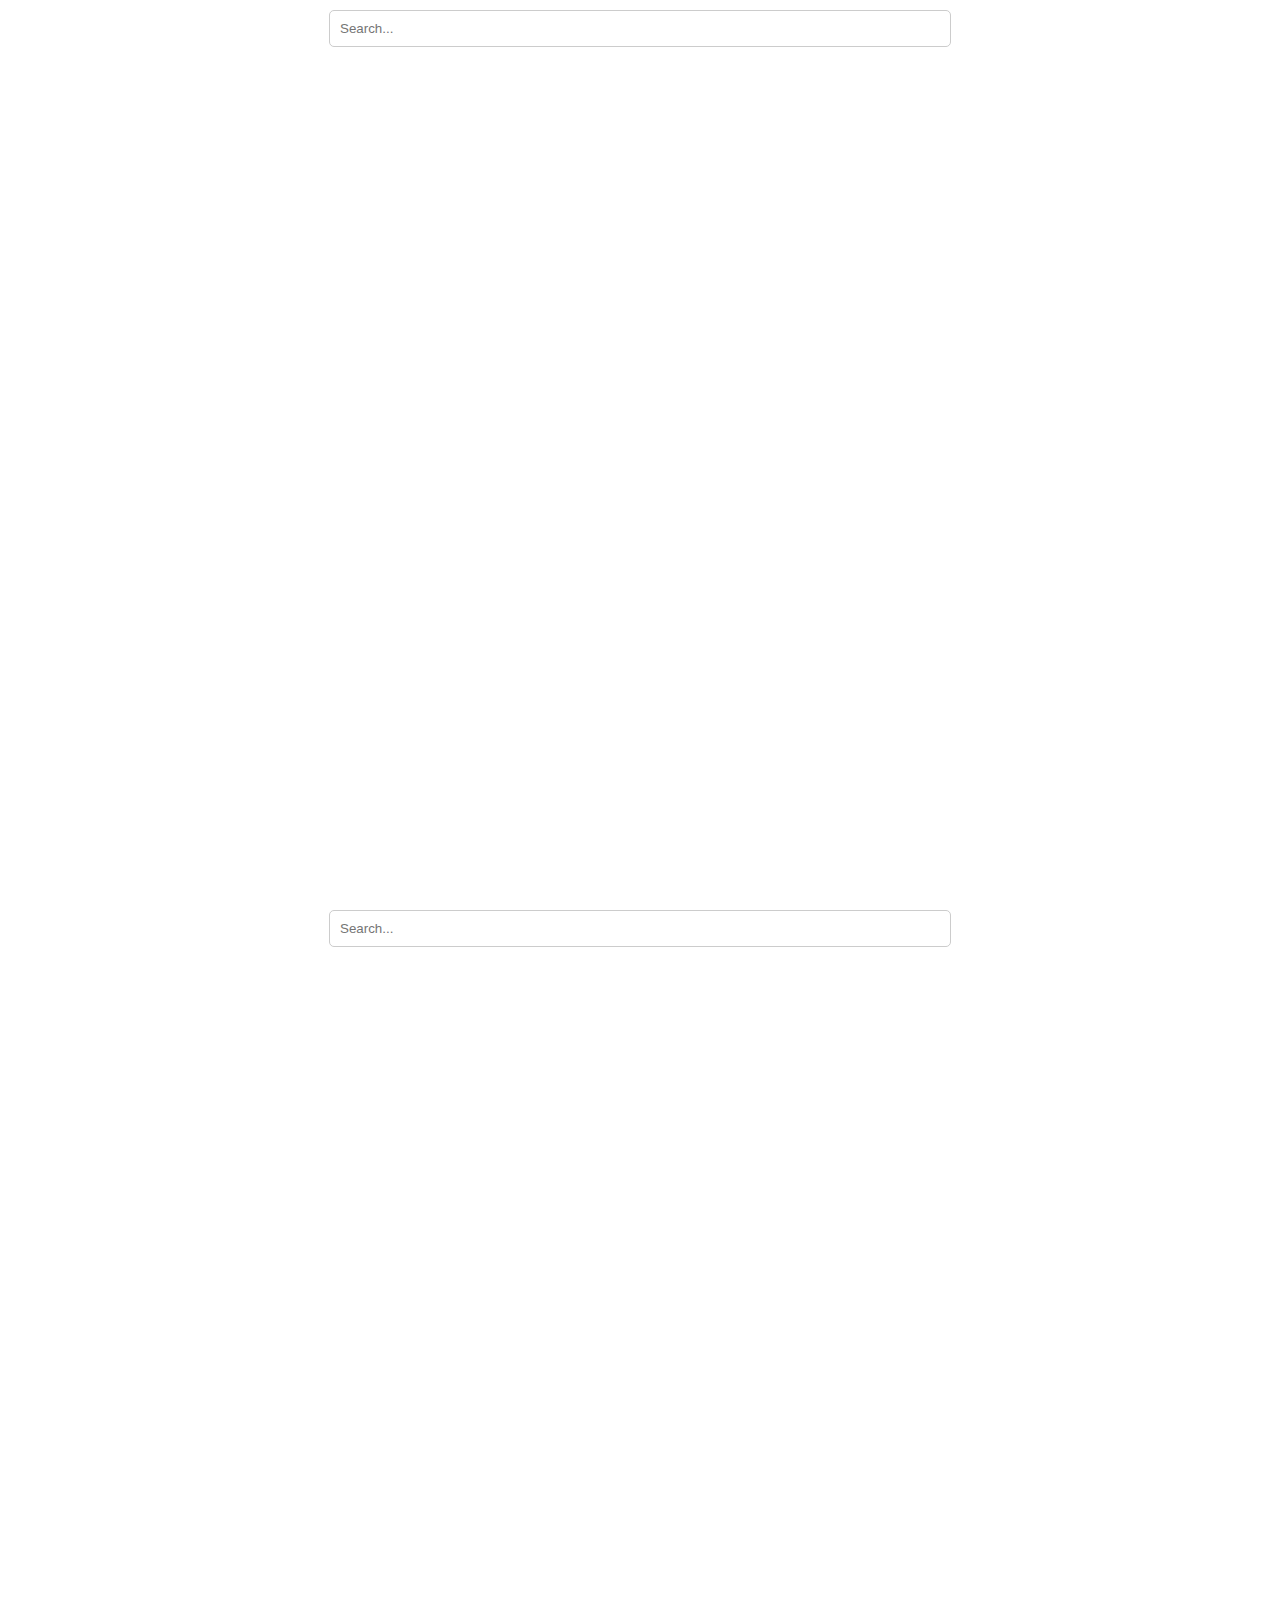
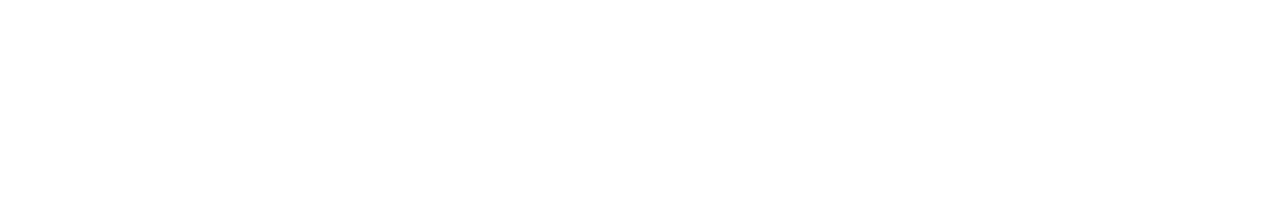
==== AttackCards/index.html @ c2442cb5 "Create index.html" ====
<!DOCTYPE html>
<html lang="en">
<head>
    <meta charset="UTF-8">
    <meta name="viewport" content="width=device-width, initial-scale=1.0">
    <title>Attack Cards</title>
    <style>
        body, html {
            margin: 0;
            padding: 0;
            width: 100%;
            height: 100%;
            font-family: Arial, sans-serif;
        }
        .content {
            width: 100%;
            height: 100%;
            display: flex;
            flex-direction: column;
        }
        .search-bar {
            padding: 10px;
            text-align: center;
        }
        .search-bar input {
            padding: 10px;
            width: 80%;
            max-width: 600px;
            border: 1px solid #ccc;
            border-radius: 5px;
        }
        .iframe-container {
            flex: 1;
            width: 100%;
        }
        iframe {
            width: 100%;
            height: 100%;
            border: none;
        }
    </style>
</head>
<body>
    <div class="content">
        <div class="search-bar">
            <input type="text" id="searchInput" placeholder="Search...">
        </div>
        <div class="iframe-container">
            <iframe id="spreadsheet" referrerpolicy="no-referrer-when-downgrade" src="https://docs.google.com/spreadsheets/d/e/YOUR_GOOGLE_SHEETS_ID_FOR_ATTACK_CARDS/pubhtml?gid=0&single=true&widget=true&headers=false"></iframe>
        </div>
    </div>
    <!DOCTYPE html>
<html lang="en">
<head>
    <meta charset="UTF-8">
    <meta name="viewport" content="width=device-width, initial-scale=1.0">
    <title>Defense Cards</title>
    <style>
        body, html {
            margin: 0;
            padding: 0;
            width: 100%;
            height: 100%;
            font-family: Arial, sans-serif;
        }
        .content {
            width: 100%;
            height: 100%;
            display: flex;
            flex-direction: column;
        }
        .search-bar {
            padding: 10px;
            text-align: center;
        }
        .search-bar input {
            padding: 10px;
            width: 80%;
            max-width: 600px;
            border: 1px solid #ccc;
            border-radius: 5px;
        }
        .iframe-container {
            flex: 1;
            width: 100%;
        }
        iframe {
            width: 100%;
            height: 100%;
            border: none;
        }
    </style>
</head>
<body>
    <div class="content">
        <div class="search-bar">
            <input type="text" id="searchInput" placeholder="Search...">
        </div>
        <div class="iframe-container">
            <iframe id="spreadsheet" referrerpolicy="no-referrer-when-downgrade" src="https://docs.google.com/spreadsheets/d/e/YOUR_GOOGLE_SHEETS_ID_FOR_DEFENSE_CARDS/pubhtml?gid=0&single=true&widget=true&headers=false"></iframe>
        </div>
    </div>
</body>
</html>
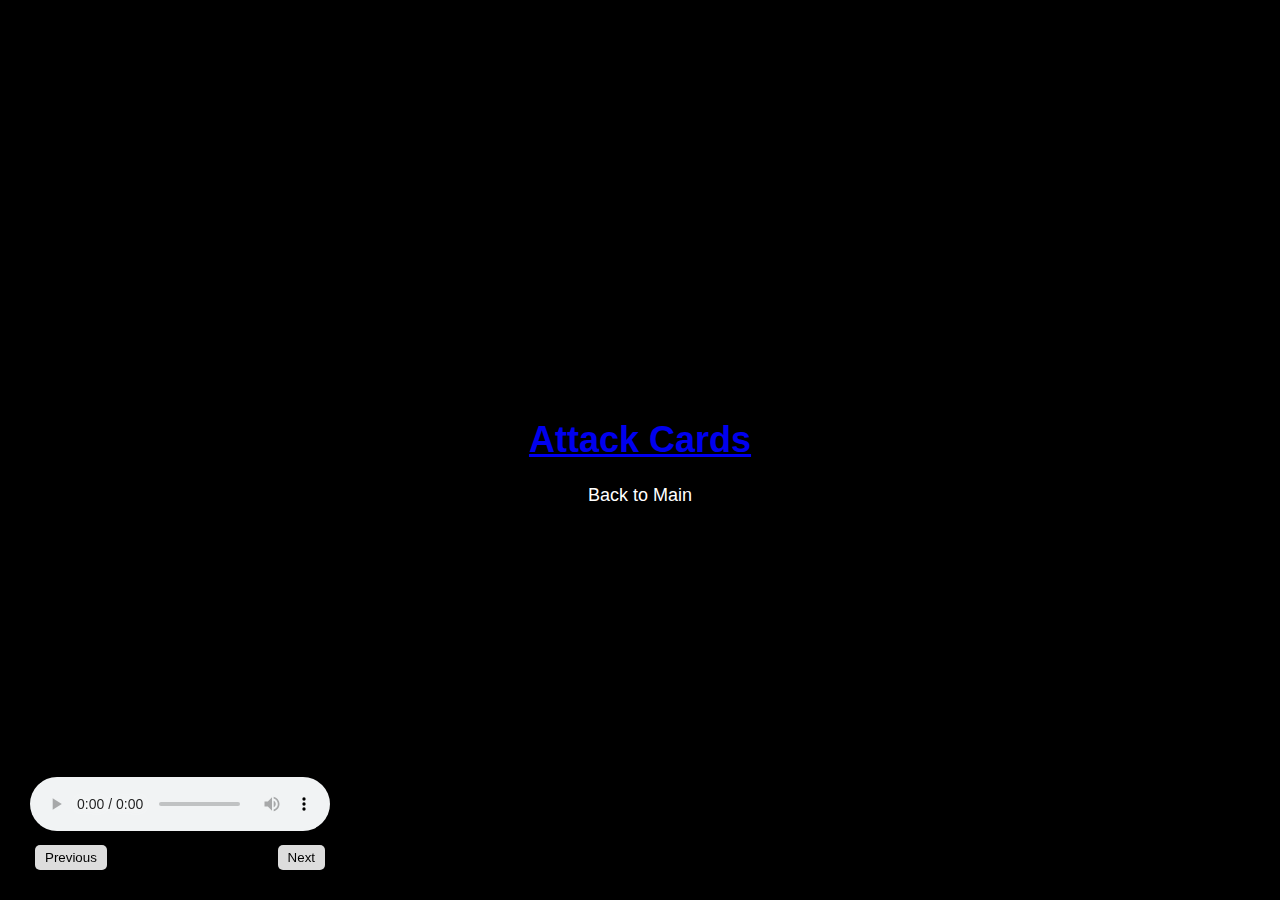
==== commit a926fd07: "Update index.html" ====
--- a/AttackCards/index.html
+++ b/AttackCards/index.html
@@ -3,102 +3,270 @@
 <head>
     <meta charset="UTF-8">
     <meta name="viewport" content="width=device-width, initial-scale=1.0">
-    <title>Attack Cards</title>
+    <title>Attack Cards - Kingdoms of Arcanon</title>
     <style>
-        body, html {
+        body {
+            font-family: Arial, sans-serif;
             margin: 0;
             padding: 0;
+            background-color: #f0f0f0;
+        }
+        .splash-screen {
+            position: fixed;
+            top: 0;
+            left: 0;
             width: 100%;
             height: 100%;
-            font-family: Arial, sans-serif;
-        }
-        .content {
+            background-color: #000;
+            color: #fff;
+            display: flex;
+            flex-direction: column;
+            align-items: center;
+            justify-content: center;
+            z-index: 1000;
+            transition: opacity 0.9s ease-out;
+        }
+        .fade-to-black {
+            opacity: 0.9;
+        }
+        .fade-out {
+            opacity: 0;
+            z-index: -1;
+        }
+        .show {
+            display: block !important;
+        }
+        .main-content {
+            display: none;
+            position: absolute;
+            top: 0;
+            left: 0;
             width: 100%;
             height: 100%;
+            background-color: #fff;
+            transition: opacity 0.5s ease-in-out;
+            opacity: 0;
+            z-index: 100;
+        }
+        .page-title {
+            padding: 20px;
+            background-color: #333;
+            color: #fff;
+            font-size: 24px;
+            text-align: center;
+        }
+        .page-subtitle {
+            padding: 10px;
+            background-color: #444;
+            text-align: center;
+        }
+        .page-link {
+            color: #fff;
+            text-decoration: none;
+            margin: 0 10px;
+            font-size: 18px;
+        }
+        .page-link:hover {
+            text-decoration: underline;
+        }
+        .audio-player {
+            position: fixed;
+            bottom: 20px;
+            left: 20px;
+            background-color: rgba(0, 0, 0, 0.7);
+            padding: 10px;
+            border-radius: 5px;
+            z-index: 1001;
+        }
+        .audio-controls {
             display: flex;
-            flex-direction: column;
-        }
-        .search-bar {
-            padding: 10px;
-            text-align: center;
-        }
-        .search-bar input {
-            padding: 10px;
-            width: 80%;
-            max-width: 600px;
-            border: 1px solid #ccc;
+            justify-content: space-between;
+            align-items: center;
+            margin-top: 10px;
+        }
+        .control-button {
+            background-color: #ddd;
+            color: #000;
+            border: none;
+            padding: 5px 10px;
+            margin: 0 5px;
+            cursor: pointer;
             border-radius: 5px;
         }
-        .iframe-container {
-            flex: 1;
-            width: 100%;
-        }
-        iframe {
-            width: 100%;
-            height: 100%;
-            border: none;
+        .control-button:hover {
+            background-color: #bbb;
         }
     </style>
 </head>
 <body>
-    <div class="content">
-        <div class="search-bar">
-            <input type="text" id="searchInput" placeholder="Search...">
-        </div>
-        <div class="iframe-container">
-            <iframe id="spreadsheet" referrerpolicy="no-referrer-when-downgrade" src="https://docs.google.com/spreadsheets/d/e/YOUR_GOOGLE_SHEETS_ID_FOR_ATTACK_CARDS/pubhtml?gid=0&single=true&widget=true&headers=false"></iframe>
+    <div class="splash-screen" id="splash-screen">
+        <h1 style="font-size: 36px;"><a href="#" onclick="location.reload();">Attack Cards</a></h1>
+        <a href="#" class="page-link" data-page="index">Back to Main</a>
+        <div class="audio-player">
+            <audio id="audio-player" controls autoplay loop>
+                <source src="https://raw.githubusercontent.com/RealmCraftStudios/Kingdoms-of-Arcanon/main/WelcometoArcanon.wav" type="audio/wav">
+                Your browser does not support the audio element.
+            </audio>
+            <div class="audio-controls">
+                <button class="control-button" id="prevButton">Previous</button>
+                <button class="control-button" id="nextButton">Next</button>
+            </div>
         </div>
     </div>
-    <!DOCTYPE html>
-<html lang="en">
-<head>
-    <meta charset="UTF-8">
-    <meta name="viewport" content="width=device-width, initial-scale=1.0">
-    <title>Defense Cards</title>
-    <style>
-        body, html {
-            margin: 0;
-            padding: 0;
-            width: 100%;
-            height: 100%;
-            font-family: Arial, sans-serif;
-        }
-        .content {
-            width: 100%;
-            height: 100%;
-            display: flex;
-            flex-direction: column;
-        }
-        .search-bar {
-            padding: 10px;
-            text-align: center;
-        }
-        .search-bar input {
-            padding: 10px;
-            width: 80%;
-            max-width: 600px;
-            border: 1px solid #ccc;
-            border-radius: 5px;
-        }
-        .iframe-container {
-            flex: 1;
-            width: 100%;
-        }
-        iframe {
-            width: 100%;
-            height: 100%;
-            border: none;
-        }
-    </style>
-</head>
-<body>
-    <div class="content">
-        <div class="search-bar">
-            <input type="text" id="searchInput" placeholder="Search...">
+    <div class="main-content" id="main-content">
+        <div class="page-title">
+            <a href="#" onclick="location.reload();">Attack Cards</a>
         </div>
-        <div class="iframe-container">
-            <iframe id="spreadsheet" referrerpolicy="no-referrer-when-downgrade" src="https://docs.google.com/spreadsheets/d/e/YOUR_GOOGLE_SHEETS_ID_FOR_DEFENSE_CARDS/pubhtml?gid=0&single=true&widget=true&headers=false"></iframe>
+        <div class="page-subtitle">
+            <a href="#" class="page-link" data-page="character-cards">Character Cards</a>
+            <a href="#" class="page-link" data-page="defense-cards">Defense Cards</a>
+            <a href="#" class="page-link" data-page="item-cards">Item Cards</a>
+            <a href="#" class="page-link" data-page="resource-cards">Resource Cards</a>
+            <a href="#" class="page-link" data-page="ruler-cards">Ruler Cards</a>
+            <a href="#" class="page-link" data-page="rulebook">Rulebook</a>
+            <a href="#" class="page-link" data-page="world-history">World History</a>
+            <a href="#" class="page-link" data-page="set-info">Set Info</a>
         </div>
+        <iframe referrerpolicy="no-referrer-when-downgrade" src="https://docs.google.com/spreadsheets/d/e/2PACX-1vT9rFx02t1_zGvslDVs8c93eSvdoKx_UvHZrj9n1d6gdpb4rEBpbycmoCqwaPNisT3q31p4R_Gq6zXf/pubhtml?gid=0&single=true&widget=true&headers=false" style="width: 100%; height: calc(100% - 80px); border: none;"></iframe>
     </div>
+    <script>
+        document.addEventListener("DOMContentLoaded", function() {
+            const splashScreen = document.getElementById('splash-screen');
+            const mainContent = document.getElementById('main-content');
+            const pageLinks = document.querySelectorAll('.page-link');
+            const audioPlayer = document.getElementById('audio-player');
+            const nextButton = document.getElementById('nextButton');
+            const prevButton = document.getElementById('prevButton');
+
+            let currentTrackIndex = 0;
+            const tracks = [
+                "https://raw.githubusercontent.com/RealmCraftStudios/Kingdoms-of-Arcanon/main/WelcometoArcanon.wav",
+                "https://raw.githubusercontent.com/RealmCraftStudios/Kingdoms-of-Arcanon/main/CreationofArcanon.wav",
+                "https://raw.githubusercontent.com/RealmCraftStudios/Kingdoms-of-Arcanon/main/ComingofDarnkess.wav",
+                "https://raw.githubusercontent.com/RealmCraftStudios/Kingdoms-of-Arcanon/main/TheNinePlagues.wav",
+                "https://raw.githubusercontent.com/RealmCraftStudios/Kingdoms-of-Arcanon/main/TheDarkTimes.wav",
+                "https://raw.githubusercontent.com/RealmCraftStudios/Kingdoms-of-Arcanon/main/GreatWarArcanon.wav"
+            ];
+
+            function playCurrentTrack() {
+                audioPlayer.src = tracks[currentTrackIndex];
+                audioPlayer.play();
+            }
+
+            nextButton.addEventListener('click', function() {
+                currentTrackIndex = (currentTrackIndex + 1) % tracks.length;
+                playCurrentTrack();
+            });
+
+            prevButton.addEventListener('click', function() {
+                currentTrackIndex = (currentTrackIndex - 1 + tracks.length) % tracks.length;
+                playCurrentTrack();
+            });
+
+            playCurrentTrack();
+
+            audioPlayer.volume = 0.75;
+
+            function stopBackgroundMusic() {
+                audioPlayer.pause();
+                audioPlayer.currentTime = 0;
+            }
+
+            pageLinks.forEach(link => {
+                link.addEventListener('click', function(e) {
+                    e.preventDefault();
+                    const pageId = this.getAttribute('data-page');
+                    const iframeSrc = getIframeSrc(pageId);
+                    splashScreen.classList.add('fade-to-black');
+                    setTimeout(() => {
+                        splashScreen.classList.add('fade-out');
+                        mainContent.classList.add('show');
+                        stopBackgroundMusic();
+                        mainContent.innerHTML = `
+                            <div class="page-title">
+                                <a href="#" onclick="location.reload();">Attack Cards</a>
+                            </div>
+                            <div class="page-subtitle">
+                                <a href="#" class="page-link" data-page="character-cards">Character Cards</a>
+                                <a href="#" class="page-link" data-page="defense-cards">Defense Cards</a>
+                                <a href="#" class="page-link" data-page="item-cards">Item Cards</a>
+                                <a href="#" class="page-link" data-page="resource-cards">Resource Cards</a>
+                                <a href="#" class="page-link" data-page="ruler-cards">Ruler Cards</a>
+                                <a href="#" class="page-link" data-page="rulebook">Rulebook</a>
+                                <a href="#" class="page-link" data-page="world-history">World History</a>
+                                <a href="#" class="page-link" data-page="set-info">Set Info</a>
+                            </div>
+                            <iframe referrerpolicy="no-referrer-when-downgrade" src="${iframeSrc}" style="width: 100%; height: calc(100% - 80px); border: none;"></iframe>
+                        `;
+                        attachLinkListeners();
+                    }, 900);
+                });
+            });
+
+            function getIframeSrc(pageId) {
+                switch (pageId) {
+                    case 'index':
+                        return 'https://docs.google.com/spreadsheets/d/e/2PACX-1vS2HMrAvELJcP2eQWHyQIJgMlY7IvAXJLmoxTDllPjNM3HE5b3emG9Lkmmj_3E5G0ArbXwAT4yopTib/pubhtml?gid=0&single=true&widget=true&headers=false';
+                    case 'character-cards':
+                        return 'https://docs.google.com/spreadsheets/d/e/2PACX-1vS2x7jF1zTy-9wYXOJshPn0RDShqPc1-Hkk1Dtl-VR58cRkR6c3BDMtkm1s5Z4cOJ8u5i-9VgOwD85B/pubhtml?gid=0&single=true&widget=true&headers=false';
+                    case 'defense-cards':
+                        return 'https://docs.google.com/spreadsheets/d/e/2PACX-1vTBllSZ2ihO1HLrZkI_8t4wPKzL12g05M38dJZu8QkATq1fJ1am6DfXxud4oZupImOxqZ5UAVSYYw1j/pubhtml?gid=0&single=true&widget=true&headers=false';
+                    case 'item-cards':
+                        return 'https://docs.google.com/spreadsheets/d/e/2PACX-1vQTmSPi4bfyHTgGOT7A9ujMXK1kXAR2E-tcJqSssUSkL9XZ1F8iErfTl3Ip7u4MkTPJ4e1Uaqizs4BK/pubhtml?gid=0&single=true&widget=true&headers=false';
+                    case 'resource-cards':
+                        return 'https://docs.google.com/spreadsheets/d/e/2PACX-1vRc-lzNkl5W2Y-14zF8gB8oh3OB5qE_f2VxBJLO7raHD8b8y1fZ6dciTj7Bb2Ycuk9tYyASmwe2Vx2B/pubhtml?gid=0&single=true&widget=true&headers=false';
+                    case 'ruler-cards':
+                        return 'https://docs.google.com/spreadsheets/d/e/2PACX-1vR9Z-ErNvX7nAedFySfI9DtyHjMqNidP5OFzGg3M9V79T0m1qZ1C12xIjA0OPnWtoKQy_FQmOYKJApO/pubhtml?gid=0&single=true&widget=true&headers=false';
+                    case 'rulebook':
+                        return 'https://docs.google.com/spreadsheets/d/e/2PACX-1vS-O3OGpMvJirxFHZlwMMo7l77i4B14Iw3KcI0Q0yO5LyVleQ8hBRD9L-XGRwrj0WKYyZAL21etJh3w/pubhtml?gid=0&single=true&widget=true&headers=false';
+                    case 'world-history':
+                        return 'https://docs.google.com/spreadsheets/d/e/2PACX-1vQh4FyLxI16pl5heKobQ6KZsZrYloTwJdYcimV5lCGP5VE8U9BoExg2A-u7u5b3uSfZLQNCm3-rE1qR/pubhtml?gid=0&single=true&widget=true&headers=false';
+                    case 'set-info':
+                        return 'https://docs.google.com/spreadsheets/d/e/2PACX-1vSgqEYRdfFQKeWbGVD-9mXq4V0aAFKMfSf3eklYUuYLLueZ4OaygNqIvE2EFEthxq0TkRuhkVqHCC0A/pubhtml?gid=0&single=true&widget=true&headers=false';
+                    default:
+                        return '';
+                }
+            }
+
+            function attachLinkListeners() {
+                const pageLinks = document.querySelectorAll('.page-link');
+                pageLinks.forEach(link => {
+                    link.addEventListener('click', function(e) {
+                        e.preventDefault();
+                        const pageId = this.getAttribute('data-page');
+                        const iframeSrc = getIframeSrc(pageId);
+                        mainContent.innerHTML = `
+                            <div class="page-title">
+                                <a href="#" onclick="location.reload();">Attack Cards</a>
+                            </div>
+                            <div class="page-subtitle">
+                                <a href="#" class="page-link" data-page="character-cards">Character Cards</a>
+                                <a href="#" class="page-link" data-page="defense-cards">Defense Cards</a>
+                                <a href="#" class="page-link" data-page="item-cards">Item Cards</a>
+                                <a href="#" class="page-link" data-page="resource-cards">Resource Cards</a>
+                                <a href="#" class="page-link" data-page="ruler-cards">Ruler Cards</a>
+                                <a href="#" class="page-link" data-page="rulebook">Rulebook</a>
+                                <a href="#" class="page-link" data-page="world-history">World History</a>
+                                <a href="#" class="page-link" data-page="set-info">Set Info</a>
+                            </div>
+                            <iframe referrerpolicy="no-referrer-when-downgrade" src="${iframeSrc}" style="width: 100%; height: calc(100% - 80px); border: none;"></iframe>
+                        `;
+                        attachLinkListeners();
+                    });
+                });
+            }
+
+            attachLinkListeners();
+
+            setTimeout(() => {
+                splashScreen.classList.add('fade-to-black');
+                setTimeout(() => {
+                    splashScreen.classList.add('fade-out');
+                    mainContent.classList.add('show');
+                    stopBackgroundMusic();
+                }, 900);
+            }, 3000);
+        });
+    </script>
 </body>
 </html>
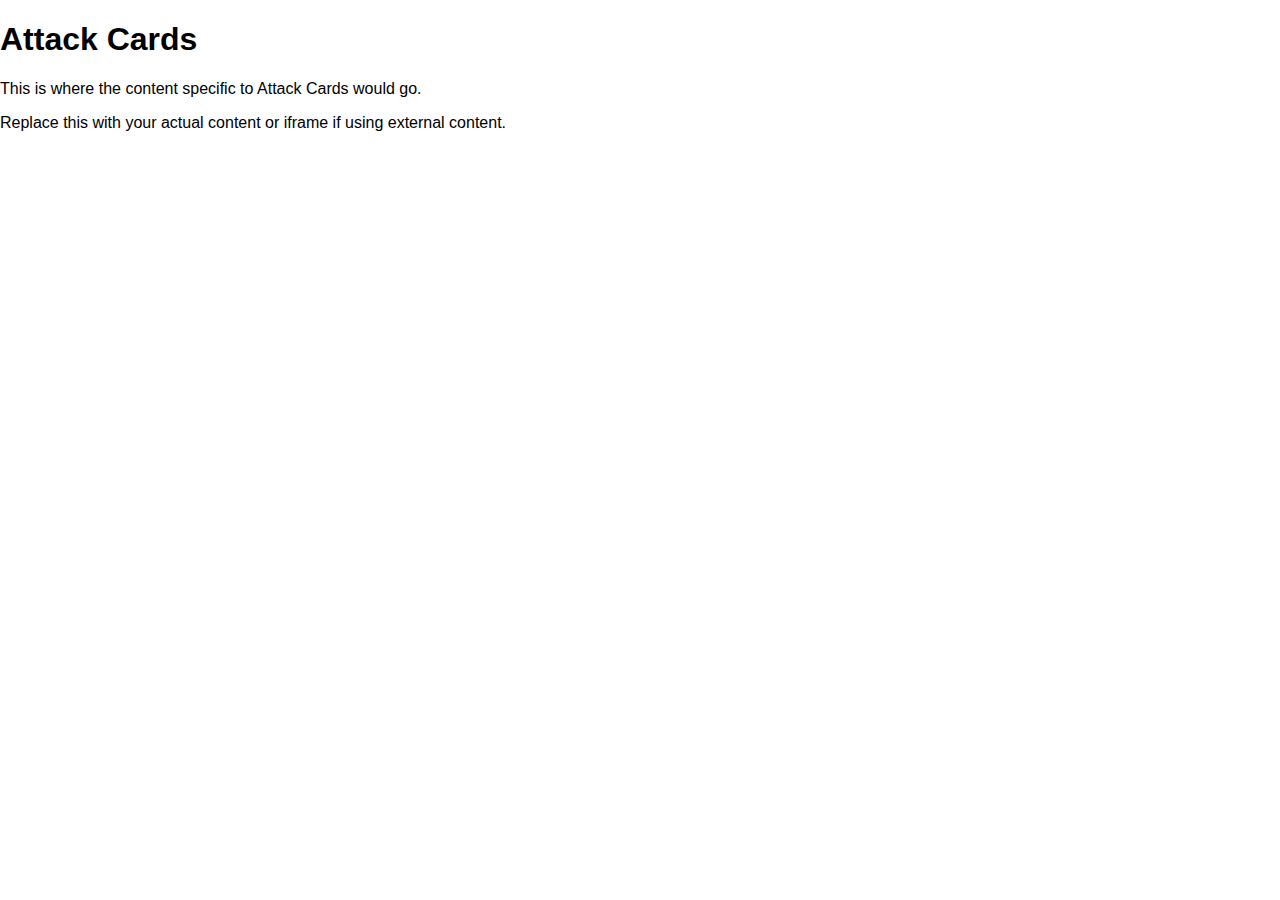
==== commit 1267d417: "Update index.html" ====
--- a/AttackCards/index.html
+++ b/AttackCards/index.html
@@ -3,270 +3,22 @@
 <head>
     <meta charset="UTF-8">
     <meta name="viewport" content="width=device-width, initial-scale=1.0">
-    <title>Attack Cards - Kingdoms of Arcanon</title>
+    <title>Attack Cards - Kingdoms of Arcanon Game Data</title>
     <style>
         body {
-            font-family: Arial, sans-serif;
             margin: 0;
             padding: 0;
-            background-color: #f0f0f0;
+            font-family: Arial, sans-serif;
+            background-color: #fff; /* Adjust background color if needed */
+            color: #000; /* Adjust text color if needed */
         }
-        .splash-screen {
-            position: fixed;
-            top: 0;
-            left: 0;
-            width: 100%;
-            height: 100%;
-            background-color: #000;
-            color: #fff;
-            display: flex;
-            flex-direction: column;
-            align-items: center;
-            justify-content: center;
-            z-index: 1000;
-            transition: opacity 0.9s ease-out;
-        }
-        .fade-to-black {
-            opacity: 0.9;
-        }
-        .fade-out {
-            opacity: 0;
-            z-index: -1;
-        }
-        .show {
-            display: block !important;
-        }
-        .main-content {
-            display: none;
-            position: absolute;
-            top: 0;
-            left: 0;
-            width: 100%;
-            height: 100%;
-            background-color: #fff;
-            transition: opacity 0.5s ease-in-out;
-            opacity: 0;
-            z-index: 100;
-        }
-        .page-title {
-            padding: 20px;
-            background-color: #333;
-            color: #fff;
-            font-size: 24px;
-            text-align: center;
-        }
-        .page-subtitle {
-            padding: 10px;
-            background-color: #444;
-            text-align: center;
-        }
-        .page-link {
-            color: #fff;
-            text-decoration: none;
-            margin: 0 10px;
-            font-size: 18px;
-        }
-        .page-link:hover {
-            text-decoration: underline;
-        }
-        .audio-player {
-            position: fixed;
-            bottom: 20px;
-            left: 20px;
-            background-color: rgba(0, 0, 0, 0.7);
-            padding: 10px;
-            border-radius: 5px;
-            z-index: 1001;
-        }
-        .audio-controls {
-            display: flex;
-            justify-content: space-between;
-            align-items: center;
-            margin-top: 10px;
-        }
-        .control-button {
-            background-color: #ddd;
-            color: #000;
-            border: none;
-            padding: 5px 10px;
-            margin: 0 5px;
-            cursor: pointer;
-            border-radius: 5px;
-        }
-        .control-button:hover {
-            background-color: #bbb;
-        }
+        /* Add any specific styling for Attack Cards here */
     </style>
 </head>
 <body>
-    <div class="splash-screen" id="splash-screen">
-        <h1 style="font-size: 36px;"><a href="#" onclick="location.reload();">Attack Cards</a></h1>
-        <a href="#" class="page-link" data-page="index">Back to Main</a>
-        <div class="audio-player">
-            <audio id="audio-player" controls autoplay loop>
-                <source src="https://raw.githubusercontent.com/RealmCraftStudios/Kingdoms-of-Arcanon/main/WelcometoArcanon.wav" type="audio/wav">
-                Your browser does not support the audio element.
-            </audio>
-            <div class="audio-controls">
-                <button class="control-button" id="prevButton">Previous</button>
-                <button class="control-button" id="nextButton">Next</button>
-            </div>
-        </div>
-    </div>
-    <div class="main-content" id="main-content">
-        <div class="page-title">
-            <a href="#" onclick="location.reload();">Attack Cards</a>
-        </div>
-        <div class="page-subtitle">
-            <a href="#" class="page-link" data-page="character-cards">Character Cards</a>
-            <a href="#" class="page-link" data-page="defense-cards">Defense Cards</a>
-            <a href="#" class="page-link" data-page="item-cards">Item Cards</a>
-            <a href="#" class="page-link" data-page="resource-cards">Resource Cards</a>
-            <a href="#" class="page-link" data-page="ruler-cards">Ruler Cards</a>
-            <a href="#" class="page-link" data-page="rulebook">Rulebook</a>
-            <a href="#" class="page-link" data-page="world-history">World History</a>
-            <a href="#" class="page-link" data-page="set-info">Set Info</a>
-        </div>
-        <iframe referrerpolicy="no-referrer-when-downgrade" src="https://docs.google.com/spreadsheets/d/e/2PACX-1vT9rFx02t1_zGvslDVs8c93eSvdoKx_UvHZrj9n1d6gdpb4rEBpbycmoCqwaPNisT3q31p4R_Gq6zXf/pubhtml?gid=0&single=true&widget=true&headers=false" style="width: 100%; height: calc(100% - 80px); border: none;"></iframe>
-    </div>
-    <script>
-        document.addEventListener("DOMContentLoaded", function() {
-            const splashScreen = document.getElementById('splash-screen');
-            const mainContent = document.getElementById('main-content');
-            const pageLinks = document.querySelectorAll('.page-link');
-            const audioPlayer = document.getElementById('audio-player');
-            const nextButton = document.getElementById('nextButton');
-            const prevButton = document.getElementById('prevButton');
-
-            let currentTrackIndex = 0;
-            const tracks = [
-                "https://raw.githubusercontent.com/RealmCraftStudios/Kingdoms-of-Arcanon/main/WelcometoArcanon.wav",
-                "https://raw.githubusercontent.com/RealmCraftStudios/Kingdoms-of-Arcanon/main/CreationofArcanon.wav",
-                "https://raw.githubusercontent.com/RealmCraftStudios/Kingdoms-of-Arcanon/main/ComingofDarnkess.wav",
-                "https://raw.githubusercontent.com/RealmCraftStudios/Kingdoms-of-Arcanon/main/TheNinePlagues.wav",
-                "https://raw.githubusercontent.com/RealmCraftStudios/Kingdoms-of-Arcanon/main/TheDarkTimes.wav",
-                "https://raw.githubusercontent.com/RealmCraftStudios/Kingdoms-of-Arcanon/main/GreatWarArcanon.wav"
-            ];
-
-            function playCurrentTrack() {
-                audioPlayer.src = tracks[currentTrackIndex];
-                audioPlayer.play();
-            }
-
-            nextButton.addEventListener('click', function() {
-                currentTrackIndex = (currentTrackIndex + 1) % tracks.length;
-                playCurrentTrack();
-            });
-
-            prevButton.addEventListener('click', function() {
-                currentTrackIndex = (currentTrackIndex - 1 + tracks.length) % tracks.length;
-                playCurrentTrack();
-            });
-
-            playCurrentTrack();
-
-            audioPlayer.volume = 0.75;
-
-            function stopBackgroundMusic() {
-                audioPlayer.pause();
-                audioPlayer.currentTime = 0;
-            }
-
-            pageLinks.forEach(link => {
-                link.addEventListener('click', function(e) {
-                    e.preventDefault();
-                    const pageId = this.getAttribute('data-page');
-                    const iframeSrc = getIframeSrc(pageId);
-                    splashScreen.classList.add('fade-to-black');
-                    setTimeout(() => {
-                        splashScreen.classList.add('fade-out');
-                        mainContent.classList.add('show');
-                        stopBackgroundMusic();
-                        mainContent.innerHTML = `
-                            <div class="page-title">
-                                <a href="#" onclick="location.reload();">Attack Cards</a>
-                            </div>
-                            <div class="page-subtitle">
-                                <a href="#" class="page-link" data-page="character-cards">Character Cards</a>
-                                <a href="#" class="page-link" data-page="defense-cards">Defense Cards</a>
-                                <a href="#" class="page-link" data-page="item-cards">Item Cards</a>
-                                <a href="#" class="page-link" data-page="resource-cards">Resource Cards</a>
-                                <a href="#" class="page-link" data-page="ruler-cards">Ruler Cards</a>
-                                <a href="#" class="page-link" data-page="rulebook">Rulebook</a>
-                                <a href="#" class="page-link" data-page="world-history">World History</a>
-                                <a href="#" class="page-link" data-page="set-info">Set Info</a>
-                            </div>
-                            <iframe referrerpolicy="no-referrer-when-downgrade" src="${iframeSrc}" style="width: 100%; height: calc(100% - 80px); border: none;"></iframe>
-                        `;
-                        attachLinkListeners();
-                    }, 900);
-                });
-            });
-
-            function getIframeSrc(pageId) {
-                switch (pageId) {
-                    case 'index':
-                        return 'https://docs.google.com/spreadsheets/d/e/2PACX-1vS2HMrAvELJcP2eQWHyQIJgMlY7IvAXJLmoxTDllPjNM3HE5b3emG9Lkmmj_3E5G0ArbXwAT4yopTib/pubhtml?gid=0&single=true&widget=true&headers=false';
-                    case 'character-cards':
-                        return 'https://docs.google.com/spreadsheets/d/e/2PACX-1vS2x7jF1zTy-9wYXOJshPn0RDShqPc1-Hkk1Dtl-VR58cRkR6c3BDMtkm1s5Z4cOJ8u5i-9VgOwD85B/pubhtml?gid=0&single=true&widget=true&headers=false';
-                    case 'defense-cards':
-                        return 'https://docs.google.com/spreadsheets/d/e/2PACX-1vTBllSZ2ihO1HLrZkI_8t4wPKzL12g05M38dJZu8QkATq1fJ1am6DfXxud4oZupImOxqZ5UAVSYYw1j/pubhtml?gid=0&single=true&widget=true&headers=false';
-                    case 'item-cards':
-                        return 'https://docs.google.com/spreadsheets/d/e/2PACX-1vQTmSPi4bfyHTgGOT7A9ujMXK1kXAR2E-tcJqSssUSkL9XZ1F8iErfTl3Ip7u4MkTPJ4e1Uaqizs4BK/pubhtml?gid=0&single=true&widget=true&headers=false';
-                    case 'resource-cards':
-                        return 'https://docs.google.com/spreadsheets/d/e/2PACX-1vRc-lzNkl5W2Y-14zF8gB8oh3OB5qE_f2VxBJLO7raHD8b8y1fZ6dciTj7Bb2Ycuk9tYyASmwe2Vx2B/pubhtml?gid=0&single=true&widget=true&headers=false';
-                    case 'ruler-cards':
-                        return 'https://docs.google.com/spreadsheets/d/e/2PACX-1vR9Z-ErNvX7nAedFySfI9DtyHjMqNidP5OFzGg3M9V79T0m1qZ1C12xIjA0OPnWtoKQy_FQmOYKJApO/pubhtml?gid=0&single=true&widget=true&headers=false';
-                    case 'rulebook':
-                        return 'https://docs.google.com/spreadsheets/d/e/2PACX-1vS-O3OGpMvJirxFHZlwMMo7l77i4B14Iw3KcI0Q0yO5LyVleQ8hBRD9L-XGRwrj0WKYyZAL21etJh3w/pubhtml?gid=0&single=true&widget=true&headers=false';
-                    case 'world-history':
-                        return 'https://docs.google.com/spreadsheets/d/e/2PACX-1vQh4FyLxI16pl5heKobQ6KZsZrYloTwJdYcimV5lCGP5VE8U9BoExg2A-u7u5b3uSfZLQNCm3-rE1qR/pubhtml?gid=0&single=true&widget=true&headers=false';
-                    case 'set-info':
-                        return 'https://docs.google.com/spreadsheets/d/e/2PACX-1vSgqEYRdfFQKeWbGVD-9mXq4V0aAFKMfSf3eklYUuYLLueZ4OaygNqIvE2EFEthxq0TkRuhkVqHCC0A/pubhtml?gid=0&single=true&widget=true&headers=false';
-                    default:
-                        return '';
-                }
-            }
-
-            function attachLinkListeners() {
-                const pageLinks = document.querySelectorAll('.page-link');
-                pageLinks.forEach(link => {
-                    link.addEventListener('click', function(e) {
-                        e.preventDefault();
-                        const pageId = this.getAttribute('data-page');
-                        const iframeSrc = getIframeSrc(pageId);
-                        mainContent.innerHTML = `
-                            <div class="page-title">
-                                <a href="#" onclick="location.reload();">Attack Cards</a>
-                            </div>
-                            <div class="page-subtitle">
-                                <a href="#" class="page-link" data-page="character-cards">Character Cards</a>
-                                <a href="#" class="page-link" data-page="defense-cards">Defense Cards</a>
-                                <a href="#" class="page-link" data-page="item-cards">Item Cards</a>
-                                <a href="#" class="page-link" data-page="resource-cards">Resource Cards</a>
-                                <a href="#" class="page-link" data-page="ruler-cards">Ruler Cards</a>
-                                <a href="#" class="page-link" data-page="rulebook">Rulebook</a>
-                                <a href="#" class="page-link" data-page="world-history">World History</a>
-                                <a href="#" class="page-link" data-page="set-info">Set Info</a>
-                            </div>
-                            <iframe referrerpolicy="no-referrer-when-downgrade" src="${iframeSrc}" style="width: 100%; height: calc(100% - 80px); border: none;"></iframe>
-                        `;
-                        attachLinkListeners();
-                    });
-                });
-            }
-
-            attachLinkListeners();
-
-            setTimeout(() => {
-                splashScreen.classList.add('fade-to-black');
-                setTimeout(() => {
-                    splashScreen.classList.add('fade-out');
-                    mainContent.classList.add('show');
-                    stopBackgroundMusic();
-                }, 900);
-            }, 3000);
-        });
-    </script>
+    <!-- Example content for Attack Cards -->
+    <h1>Attack Cards</h1>
+    <p>This is where the content specific to Attack Cards would go.</p>
+    <p>Replace this with your actual content or iframe if using external content.</p>
 </body>
 </html>
